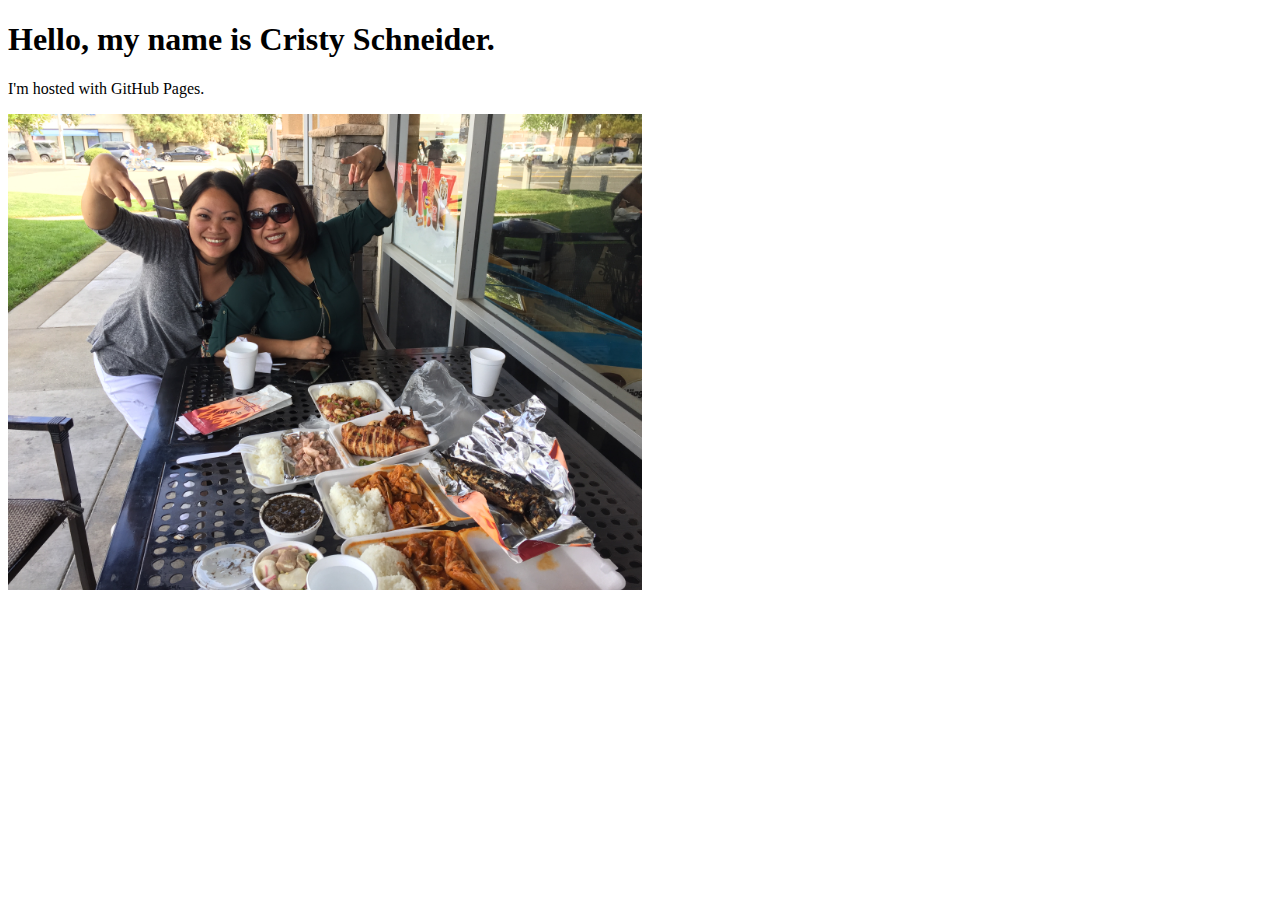
==== index.html @ ecf8ea1c "Update index.html" ====
<!DOCTYPE html>
<html>
<body style="background-color: #FFFFFF;" }>
<h1>Hello, my name is Cristy Schneider.</h1>
<p>I'm hosted with GitHub Pages.</p>
<img src="friends.JPG" alt="food craze!" height="476" width="634">
</body>
</html>
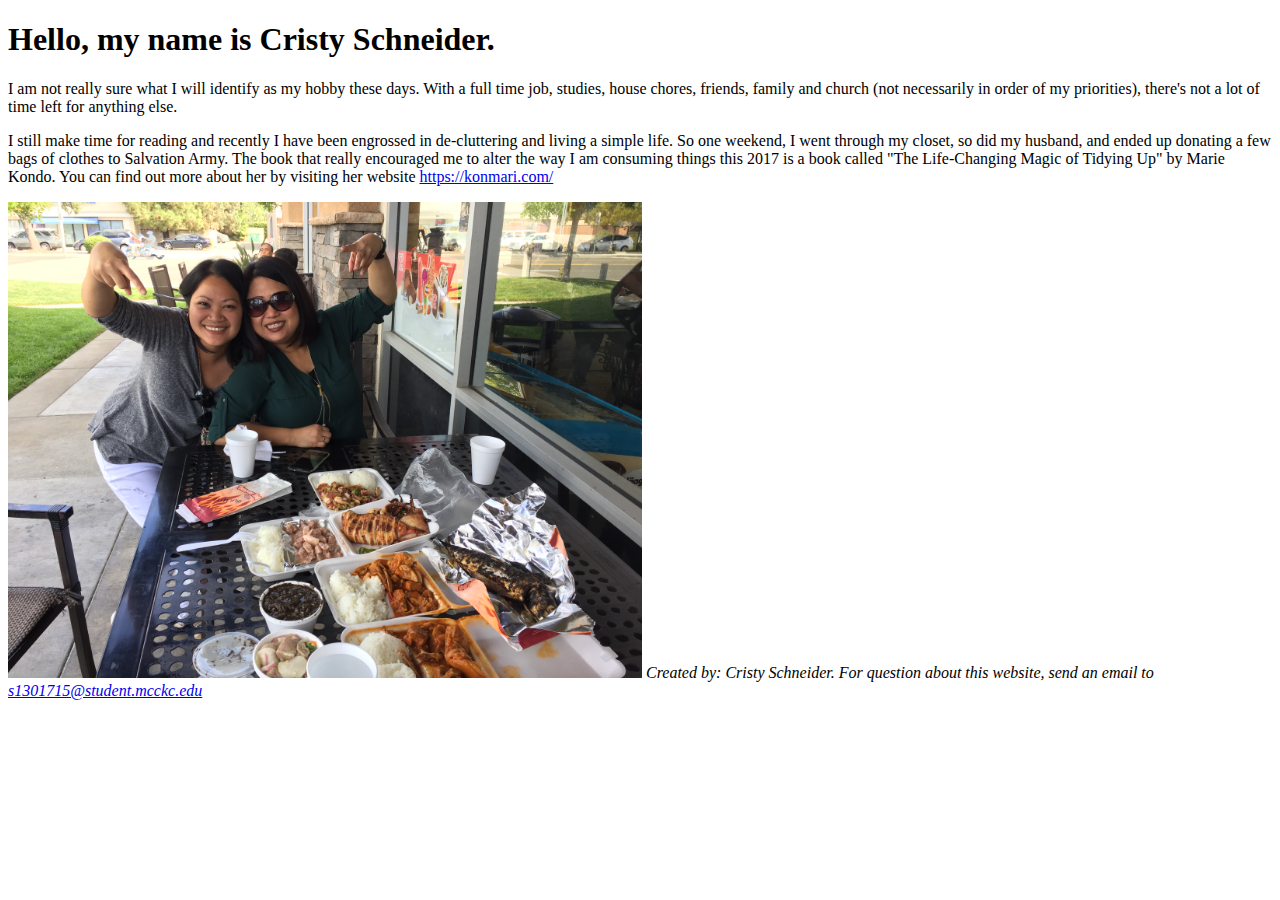
==== commit abefb580: "Update index.html" ====
--- a/index.html
+++ b/index.html
@@ -2,7 +2,12 @@
 <html>
 <body style="background-color: #FFFFFF;" }>
 <h1>Hello, my name is Cristy Schneider.</h1>
-<p>I'm hosted with GitHub Pages.</p>
+<p>I am not really sure what I will identify as my hobby these days. With a full time job, studies, house chores, friends, family and church (not necessarily in order of my priorities), there's not a lot of time left for anything else. <br>
+  </p>
+  <p>I still make time for reading and recently I have been engrossed in de-cluttering and living a simple life. So one weekend, I went through my closet, so did my husband, and ended up donating a few bags of clothes to Salvation Army. The book that really encouraged me to alter the way I am consuming things this 2017 is a book called "The Life-Changing Magic of Tidying Up" by Marie Kondo. You can find out more about her by visiting her website <a href="https://konmari.com/">https://konmari.com/</a><br></p>
 <img src="friends.JPG" alt="food craze!" height="476" width="634">
 </body>
+<footnote>
+<em>Created by: Cristy Schneider. For question about this website, send an email to <a href="mailto:s1301715@student.mcckc.edu">s1301715@student.mcckc.edu</a></em>
+</footnote>
 </html>
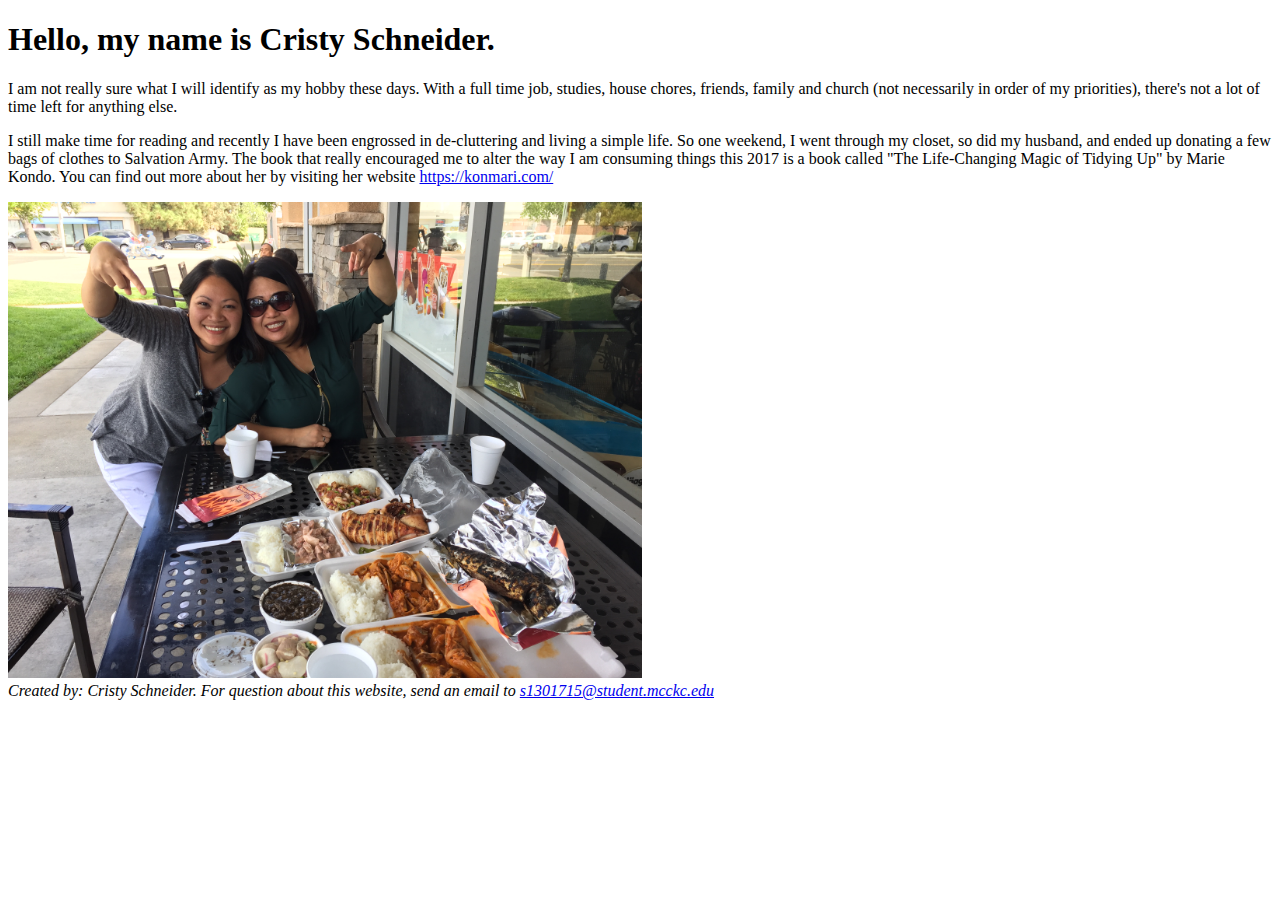
==== commit 0a62d828: "Update index.html" ====
--- a/index.html
+++ b/index.html
@@ -5,7 +5,7 @@
 <p>I am not really sure what I will identify as my hobby these days. With a full time job, studies, house chores, friends, family and church (not necessarily in order of my priorities), there's not a lot of time left for anything else. <br>
   </p>
   <p>I still make time for reading and recently I have been engrossed in de-cluttering and living a simple life. So one weekend, I went through my closet, so did my husband, and ended up donating a few bags of clothes to Salvation Army. The book that really encouraged me to alter the way I am consuming things this 2017 is a book called "The Life-Changing Magic of Tidying Up" by Marie Kondo. You can find out more about her by visiting her website <a href="https://konmari.com/">https://konmari.com/</a><br></p>
-<img src="friends.JPG" alt="food craze!" height="476" width="634">
+<img src="friends.JPG" alt="food craze!" height="476" width="634"><br>
 </body>
 <footnote>
 <em>Created by: Cristy Schneider. For question about this website, send an email to <a href="mailto:s1301715@student.mcckc.edu">s1301715@student.mcckc.edu</a></em>
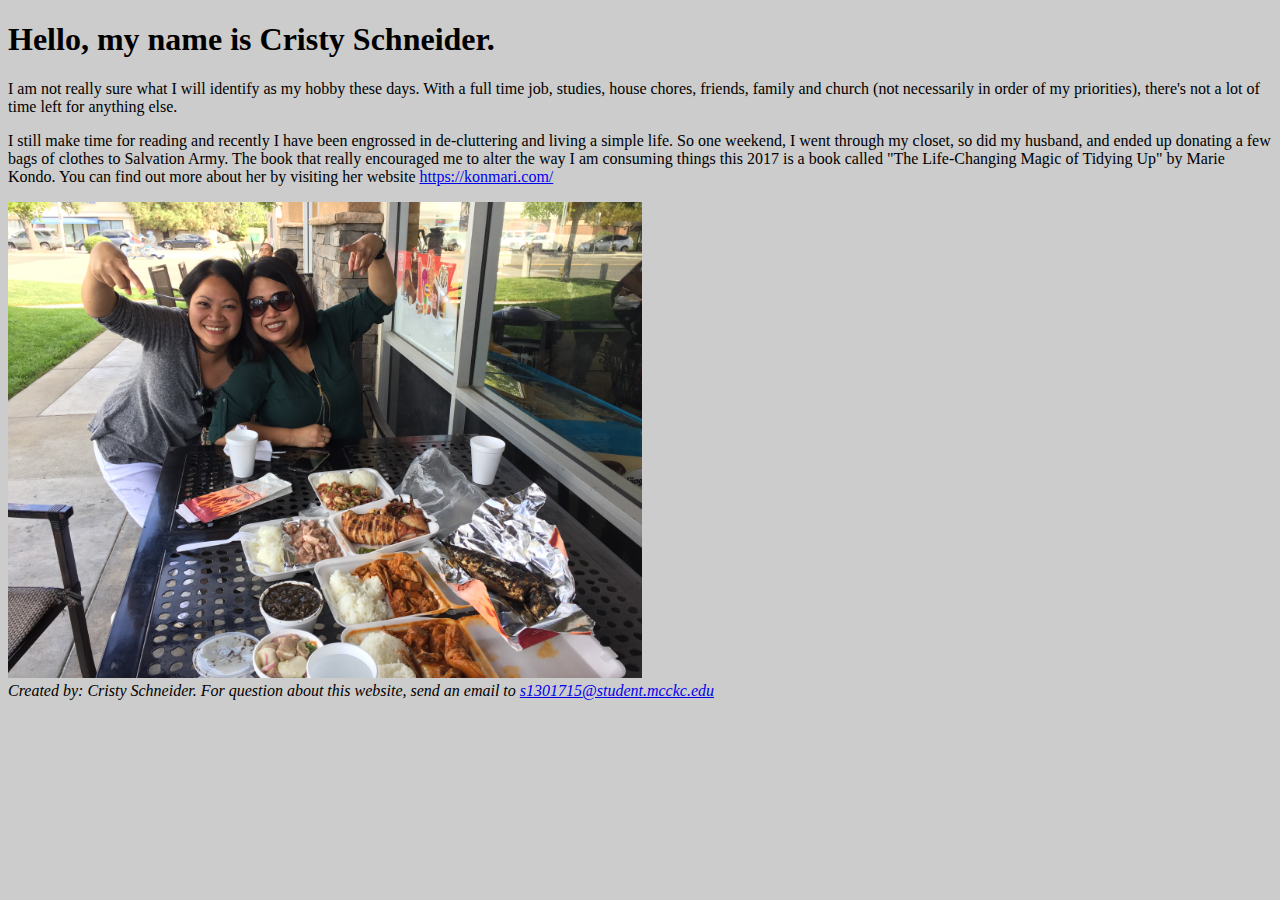
==== commit 3ee9bfe5: "Update index.html" ====
--- a/index.html
+++ b/index.html
@@ -1,13 +1,13 @@
 <!DOCTYPE html>
 <html>
-<body style="background-color: #FFFFFF;" }>
+<body style="background-color: #CCCCCC;" }>
 <h1>Hello, my name is Cristy Schneider.</h1>
 <p>I am not really sure what I will identify as my hobby these days. With a full time job, studies, house chores, friends, family and church (not necessarily in order of my priorities), there's not a lot of time left for anything else. <br>
-  </p>
-  <p>I still make time for reading and recently I have been engrossed in de-cluttering and living a simple life. So one weekend, I went through my closet, so did my husband, and ended up donating a few bags of clothes to Salvation Army. The book that really encouraged me to alter the way I am consuming things this 2017 is a book called "The Life-Changing Magic of Tidying Up" by Marie Kondo. You can find out more about her by visiting her website <a href="https://konmari.com/">https://konmari.com/</a><br></p>
+</p>
+<p>I still make time for reading and recently I have been engrossed in de-cluttering and living a simple life. So one weekend, I went through my closet, so did my husband, and ended up donating a few bags of clothes to Salvation Army. The book that really encouraged me to alter the way I am consuming things this 2017 is a book called "The Life-Changing Magic of Tidying Up" by Marie Kondo. You can find out more about her by visiting her website <a href="https://konmari.com/">https://konmari.com/</a><br></p>
 <img src="friends.JPG" alt="food craze!" height="476" width="634"><br>
-</body>
 <footnote>
 <em>Created by: Cristy Schneider. For question about this website, send an email to <a href="mailto:s1301715@student.mcckc.edu">s1301715@student.mcckc.edu</a></em>
 </footnote>
+</body>
 </html>
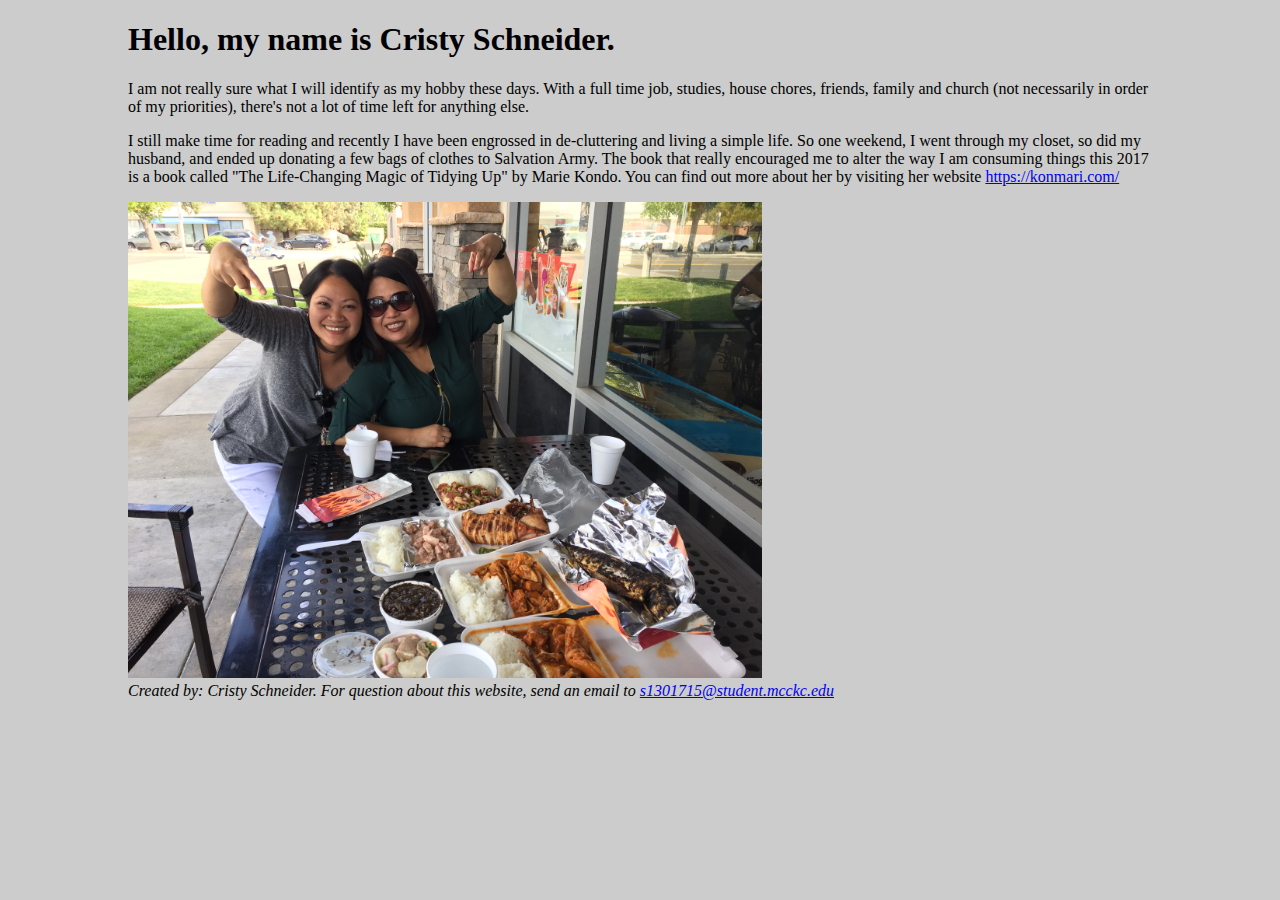
==== commit 94bc12f3: "Update index.html" ====
--- a/index.html
+++ b/index.html
@@ -1,6 +1,7 @@
 <!DOCTYPE html>
 <html>
-<body style="background-color: #CCCCCC;" }>
+<body style="background-color: #CCCCCC; margin-left: auto; margin-right: auto; width:80%">
+  
 <h1>Hello, my name is Cristy Schneider.</h1>
 <p>I am not really sure what I will identify as my hobby these days. With a full time job, studies, house chores, friends, family and church (not necessarily in order of my priorities), there's not a lot of time left for anything else. <br>
 </p>
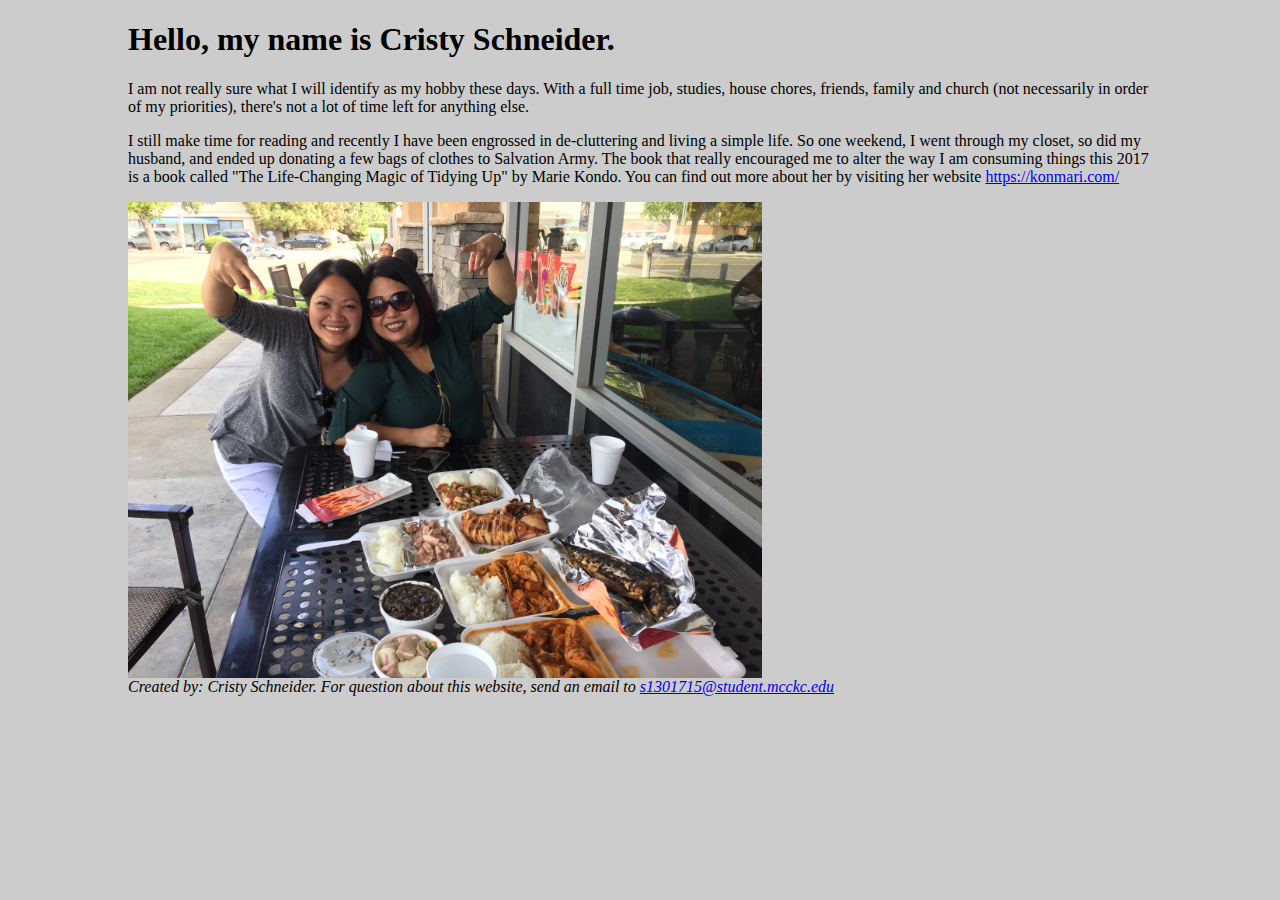
==== commit e9a2de20: "Update index.html" ====
--- a/index.html
+++ b/index.html
@@ -6,7 +6,7 @@
 <p>I am not really sure what I will identify as my hobby these days. With a full time job, studies, house chores, friends, family and church (not necessarily in order of my priorities), there's not a lot of time left for anything else. <br>
 </p>
 <p>I still make time for reading and recently I have been engrossed in de-cluttering and living a simple life. So one weekend, I went through my closet, so did my husband, and ended up donating a few bags of clothes to Salvation Army. The book that really encouraged me to alter the way I am consuming things this 2017 is a book called "The Life-Changing Magic of Tidying Up" by Marie Kondo. You can find out more about her by visiting her website <a href="https://konmari.com/">https://konmari.com/</a><br></p>
-<img src="friends.JPG" alt="food craze!" height="476" width="634"><br>
+<img src="friends.JPG" alt="food craze!" height="476" width="634" align="middle"><br>
 <footnote>
 <em>Created by: Cristy Schneider. For question about this website, send an email to <a href="mailto:s1301715@student.mcckc.edu">s1301715@student.mcckc.edu</a></em>
 </footnote>
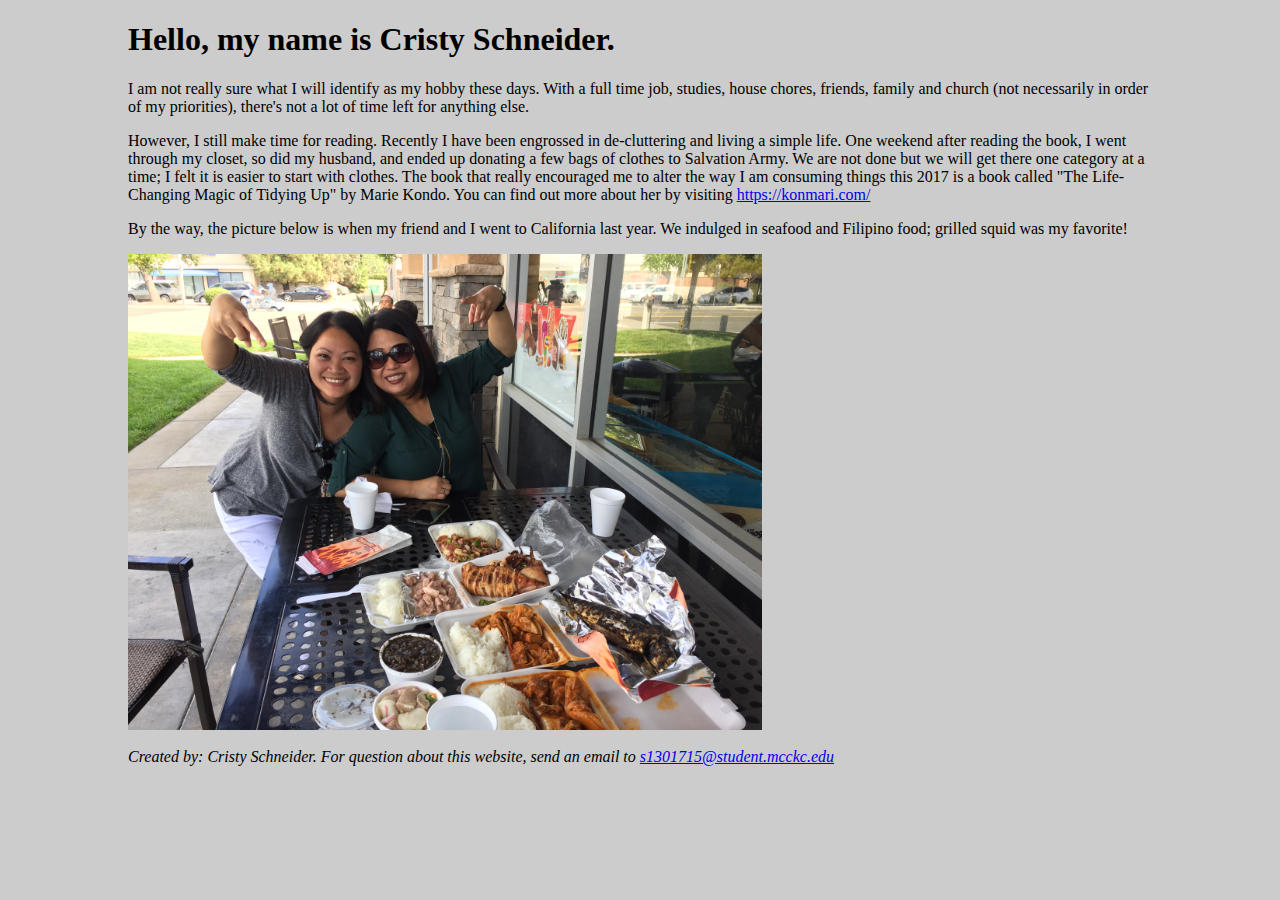
==== commit d5583e9b: "Update index.html" ====
--- a/index.html
+++ b/index.html
@@ -5,8 +5,10 @@
 <h1>Hello, my name is Cristy Schneider.</h1>
 <p>I am not really sure what I will identify as my hobby these days. With a full time job, studies, house chores, friends, family and church (not necessarily in order of my priorities), there's not a lot of time left for anything else. <br>
 </p>
-<p>I still make time for reading and recently I have been engrossed in de-cluttering and living a simple life. So one weekend, I went through my closet, so did my husband, and ended up donating a few bags of clothes to Salvation Army. The book that really encouraged me to alter the way I am consuming things this 2017 is a book called "The Life-Changing Magic of Tidying Up" by Marie Kondo. You can find out more about her by visiting her website <a href="https://konmari.com/">https://konmari.com/</a><br></p>
+<p>However, I still make time for reading. Recently I have been engrossed in de-cluttering and living a simple life. One weekend after reading the book, I went through my closet, so did my husband, and ended up donating a few bags of clothes to Salvation Army. We are not done but we will get there one category at a time; I felt it is easier to start with clothes. The book that really encouraged me to alter the way I am consuming things this 2017 is a book called "The Life-Changing Magic of Tidying Up" by Marie Kondo. You can find out more about her by visiting  <a href="https://konmari.com/">https://konmari.com/</a><br></p>
+<p>By the way, the picture below is when my friend and I went to California last year. We indulged in seafood and Filipino food; grilled squid was my favorite!<br></p>
 <img src="friends.JPG" alt="food craze!" height="476" width="634" align="middle"><br>
+<br>
 <footnote>
 <em>Created by: Cristy Schneider. For question about this website, send an email to <a href="mailto:s1301715@student.mcckc.edu">s1301715@student.mcckc.edu</a></em>
 </footnote>
